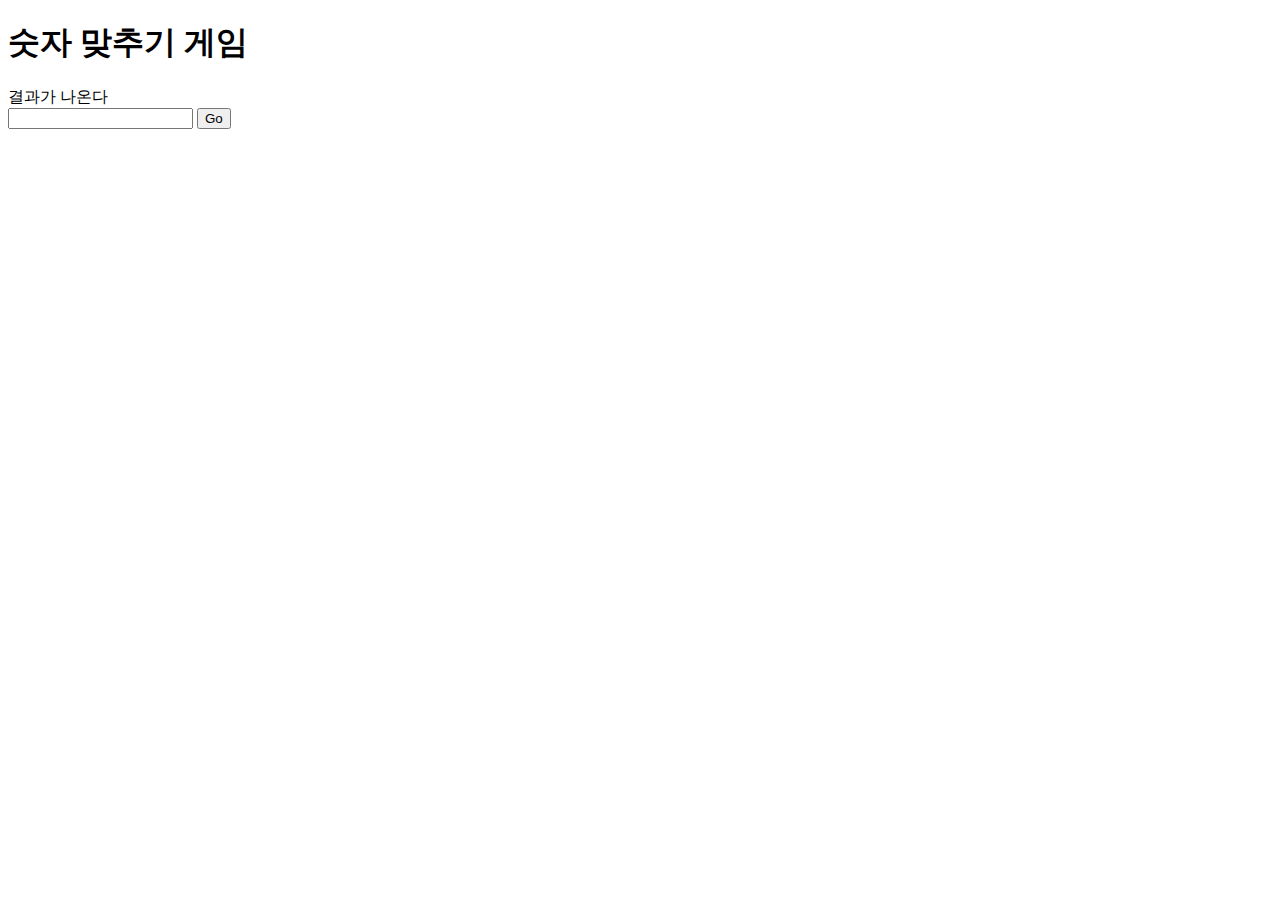
==== number-guess-game/index.html @ 4d1ad941 "git 테스트 추가" ====
<!DOCTYPE html>
<html lang="en">
<head>
    <meta charset="UTF-8">
    <meta name="viewport" content="width=device-width, initial-scale=1.0">
    <title>Document</title>
    <link rel="stylesheet" href="style.css">

</head>
<body>
    <h1>숫자 맞추기 게임</h1>
    <div id="result-area">결과가 나온다</div>
    <input type="number" id="user-input" >
    <button id="play-Button">Go</button>

    <script src="main.js"></script>
</body>
</html>
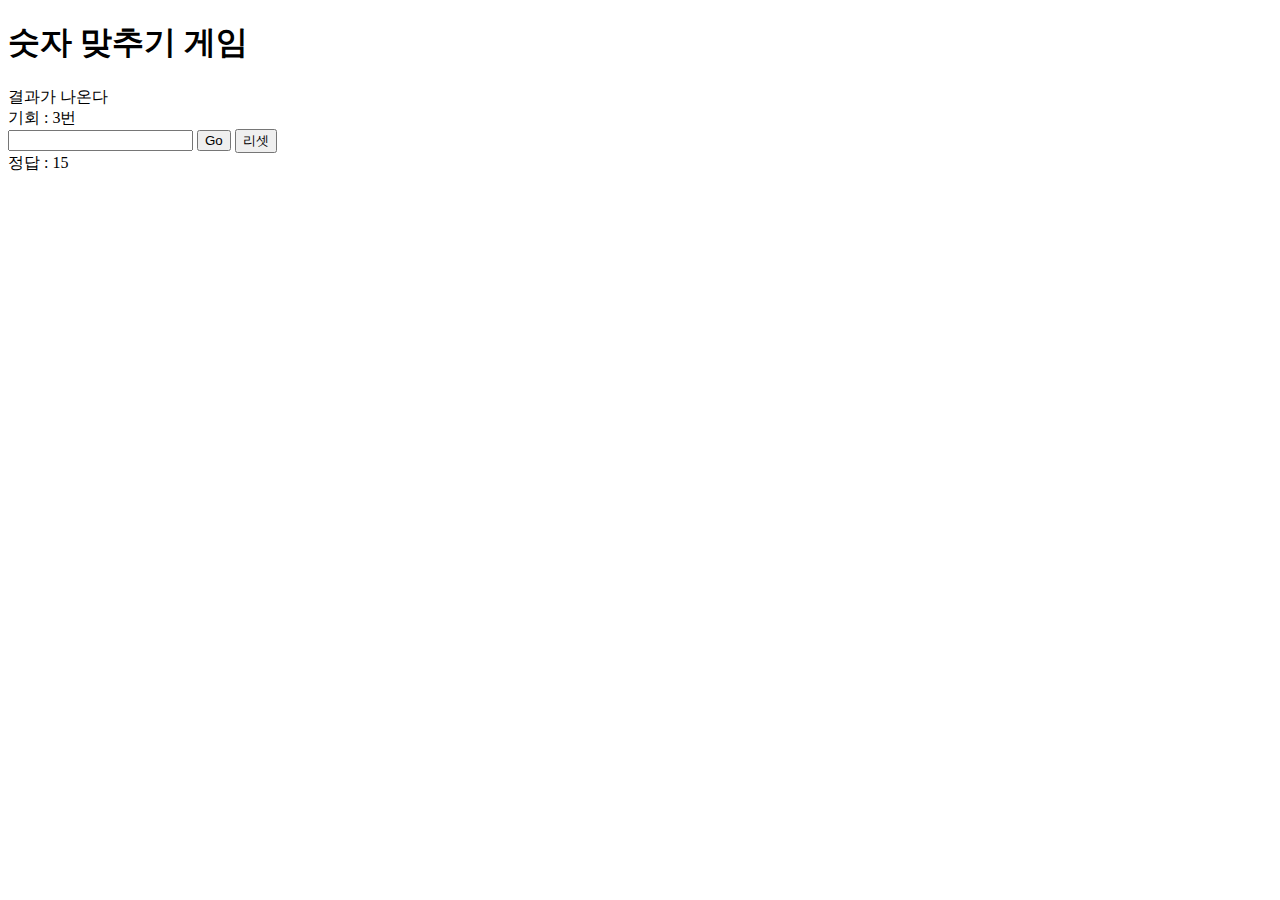
==== commit 49baec16: "up/down game" ====
--- a/number-guess-game/index.html
+++ b/number-guess-game/index.html
@@ -10,9 +10,12 @@
 <body>
     <h1>숫자 맞추기 게임</h1>
     <div id="result-area">결과가 나온다</div>
+    <div id="chance-area">기회 : 3번</div>
     <input type="number" id="user-input" >
     <button id="play-Button">Go</button>
+    <button id="reset-button">리셋</button>
 
+    <div id="correct">정답 : </div>
     <script src="main.js"></script>
 </body>
 </html>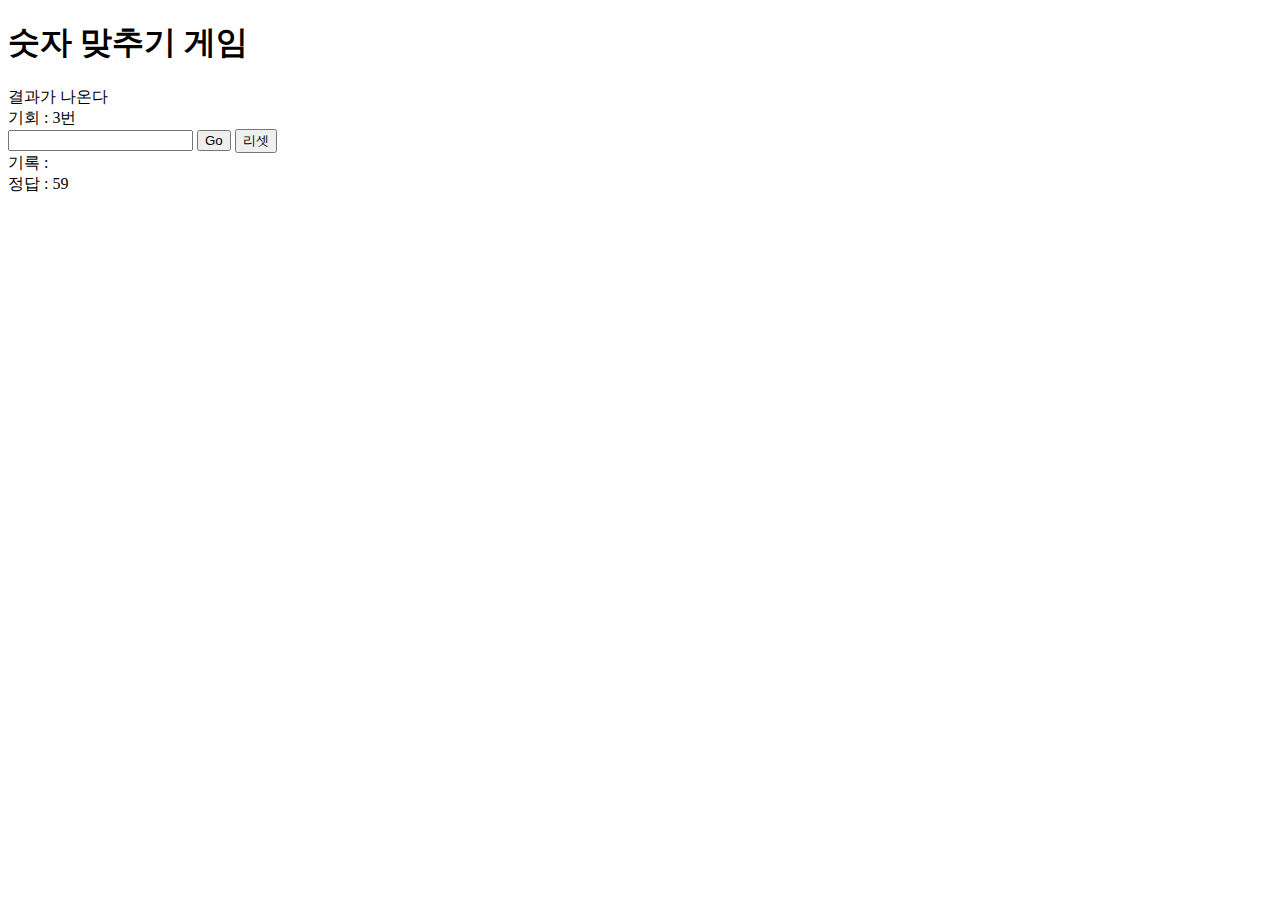
==== commit 9c961057: "메모앱" ====
--- a/number-guess-game/index.html
+++ b/number-guess-game/index.html
@@ -14,6 +14,7 @@
     <input type="number" id="user-input" >
     <button id="play-Button">Go</button>
     <button id="reset-button">리셋</button>
+    <div id="history-area">기록 :</div>
 
     <div id="correct">정답 : </div>
     <script src="main.js"></script>
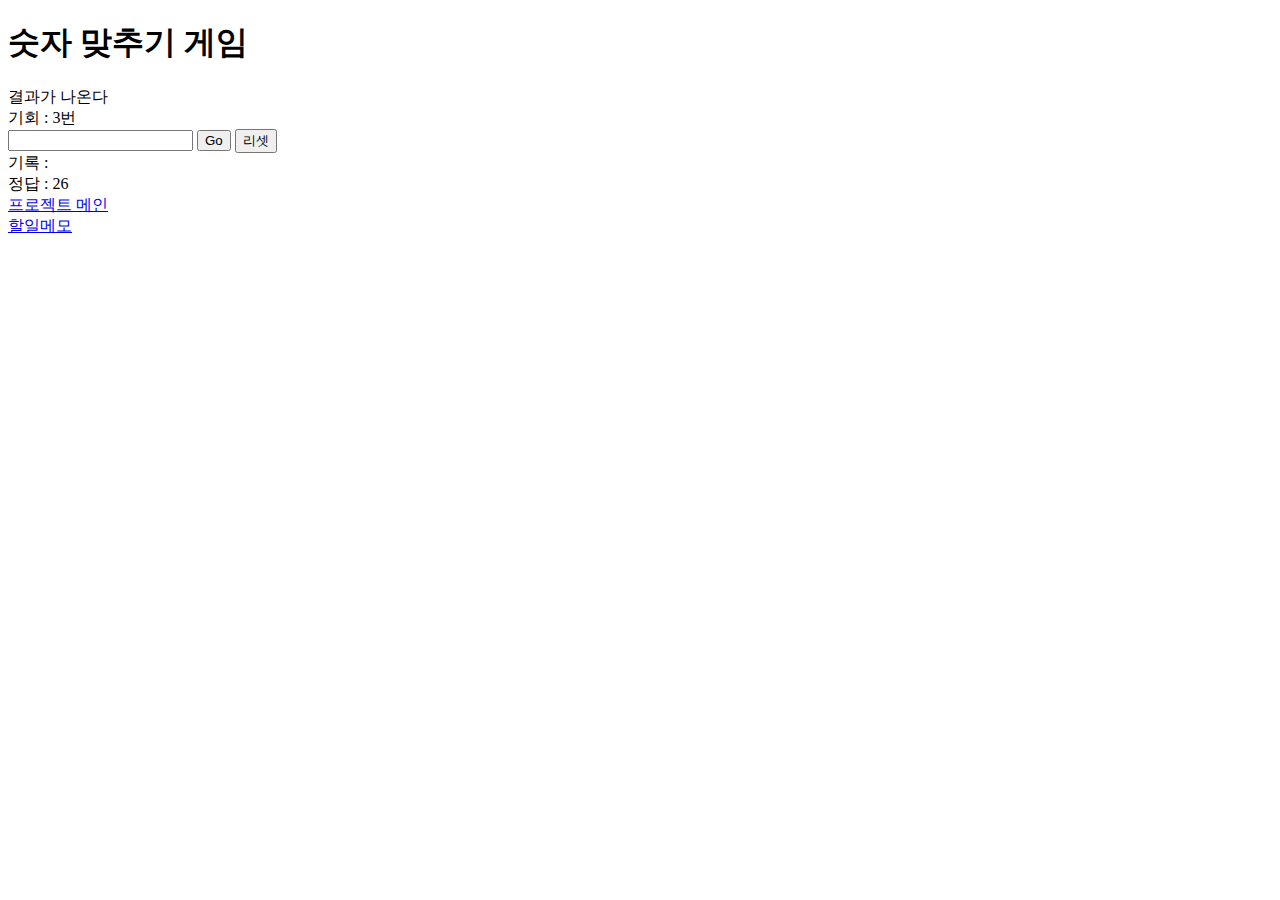
==== commit fe360011: "todo list 추가 및 프로젝트 메뉴추가 etc" ====
--- a/number-guess-game/index.html
+++ b/number-guess-game/index.html
@@ -17,6 +17,9 @@
     <div id="history-area">기록 :</div>
 
     <div id="correct">정답 : </div>
+
+    <div><a href="https://songsongstudy.netlify.app/">프로젝트 메인</a></div>
+    <div><a href="../to-do-list/index.html">할일메모</a></div>
     <script src="main.js"></script>
 </body>
 </html>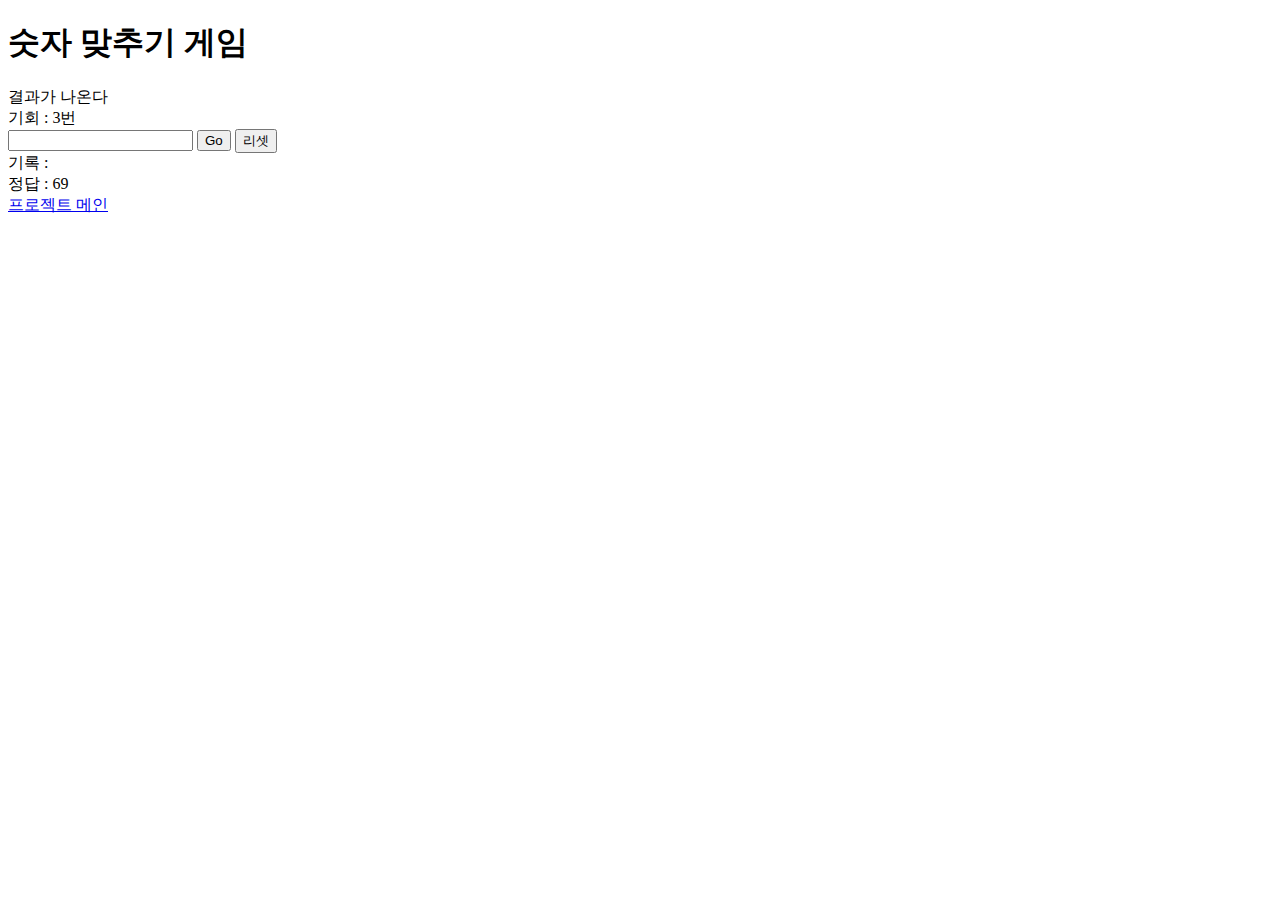
==== commit 4c9d7d82: "메뉴 수정" ====
--- a/number-guess-game/index.html
+++ b/number-guess-game/index.html
@@ -19,7 +19,6 @@
     <div id="correct">정답 : </div>
 
     <div><a href="https://songsongstudy.netlify.app/">프로젝트 메인</a></div>
-    <div><a href="../to-do-list/index.html">할일메모</a></div>
     <script src="main.js"></script>
 </body>
 </html>